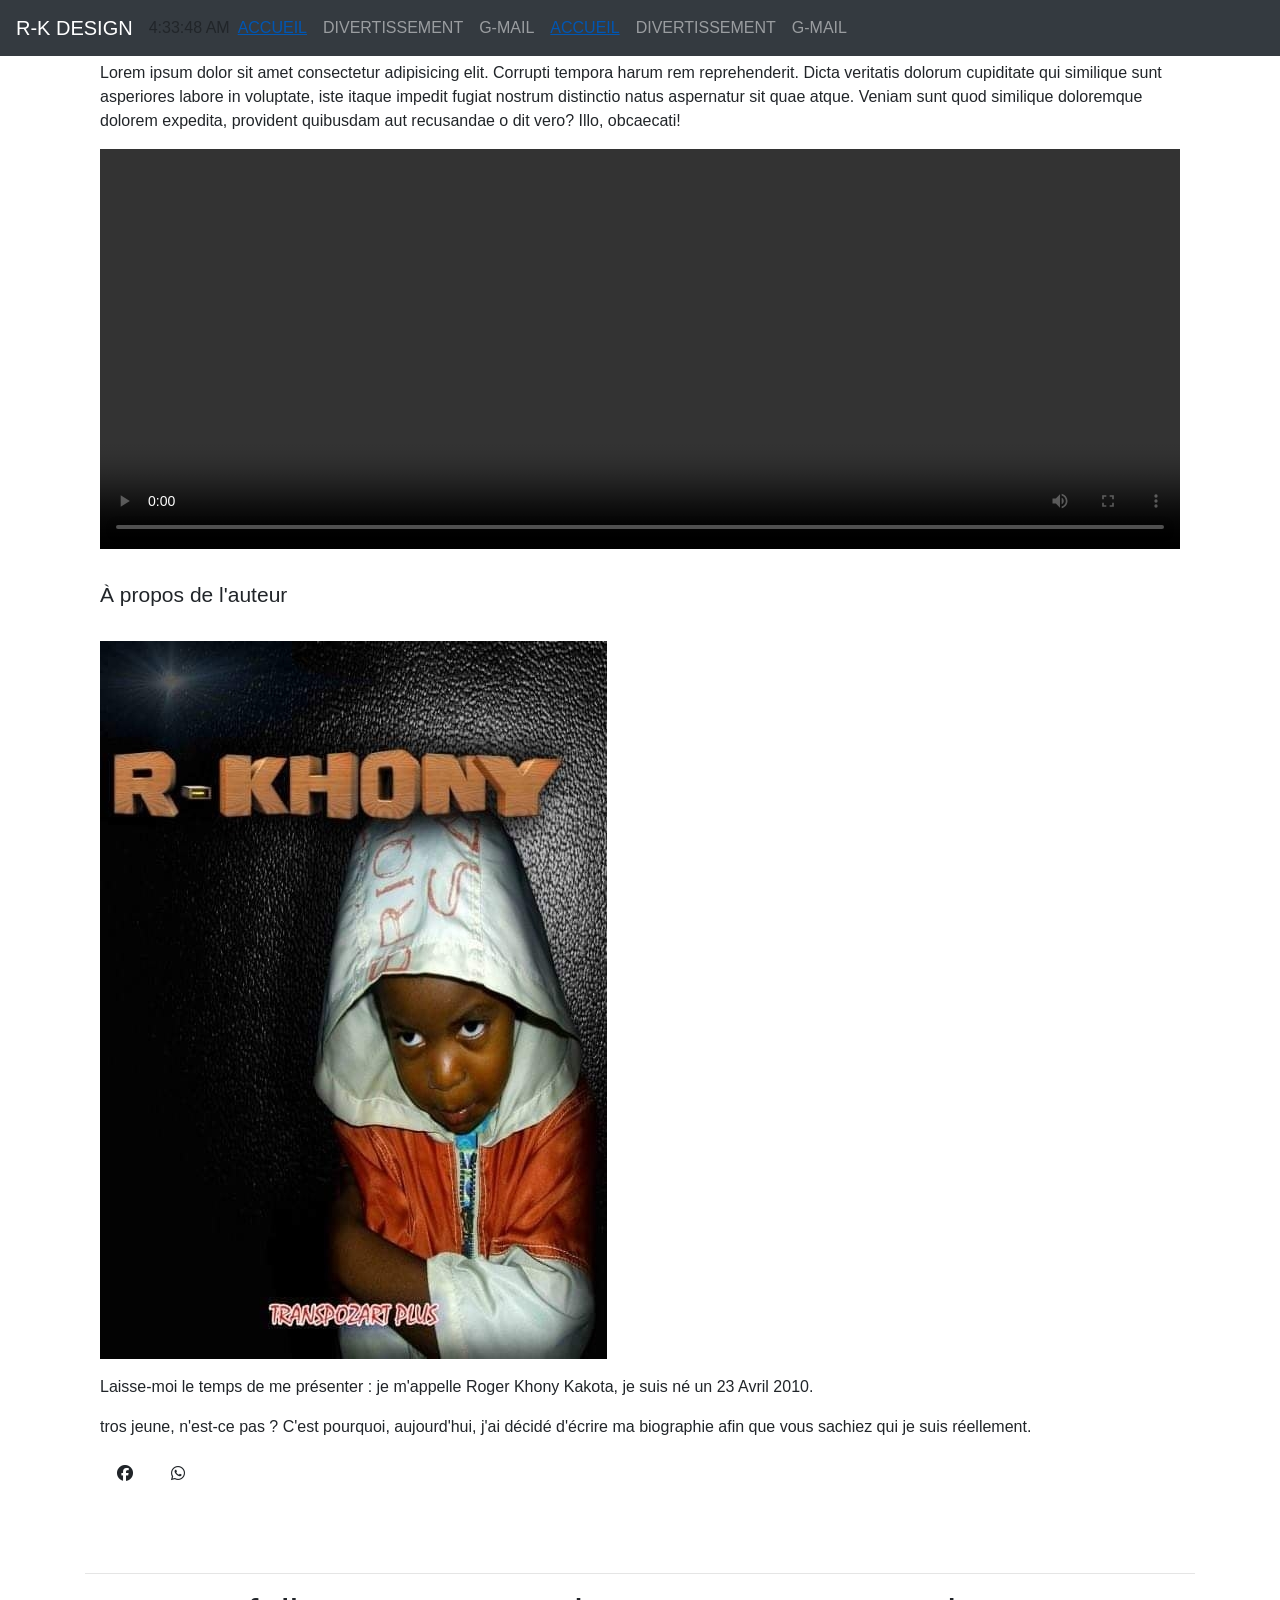
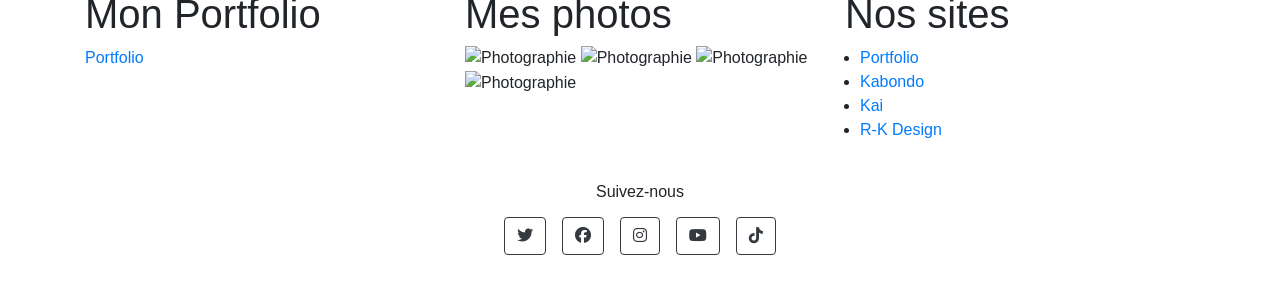
==== index.html @ 72ce95a0 "Add files via upload" ====
<!DOCTYPE html>
<html lang="en">

<head>
  <meta charset="UTF-8">
  <meta name="viewport" content="width=device-width,initial-scale=1.0">
  <meta http-equiv="Content-type" content="text/html; charset=iso-8859-1" />
  <meta name="description" content="150/200 caractères maximum (y compris les espaces) sans passage à la ligne." />
  <meta name="keywords" content="" />
  <meta name="abstract" content="site officiel de R-K DESIGN" />
  <meta name="copyright" content="Le nom et la date du copyright du site" />
  <meta name="author" content="ROGER KHONY KAKOTA" />
  <meta name="language" content="fr" />
  <meta http-equiv="Content-Language" content="fr" />
  <meta name="robots" content="index, FOLLOW" />
  <!-- <meta name="revisit-after" content="30 days" /> -->
  <meta name="reply-to" content="webmaster@lesite.com" />
  <meta name="identifier-url" content="http://www.lesite.com/" />
  <meta name="subject" content="journal de R-K DESIGN" />
  <meta name="expires" content="never" />
  <meta name="publisher" content="R-KHONY" />
  <meta name="location" content="DRC, boma" />
  <meta name="rating" content="general" />
  <meta name="category" content="public" />
  <link rel="stylesheet" href="style.CSS" />
  <link rel="stylesheet" href="https://cdnjs.cloudflare.com/ajax/libs/font-awesome/6.7.2/css/all.min.css" />
  <link rel="stylesheet" href="bootstrap.css" />
  <link rel="shortcut icon" href="D:\rg\logork2.png">
  <title>R-K DESIGN</title>


 
  <style>
    #lien1 {
      color: #0056b3;
      text-decoration: underline;
      text-decoration-color: #0056b3;
    }
    
    .listclick{
      display:inline-block ;
      color: red;
    }
  </style>
 
</head>

<body class="container">
  <header>
    <nav class="navbar navbar-expand-md navbar-dark bg-dark fixed-top">
      <a class="navbar-brand" href="#" id="Titre">R-K DESIGN</a>
      <div id="clock"></div>
      <button id="bouton" class="navbar-toggler header-button" id="settings"  popovertarget="popover-settings" popovertargetaction="toggle" type="button" aria-label="Settings" title="Settings">
        <span class="navbar-toggler-icon"></span>
        <!--type="button" data-toggle="collapse" data-target="#navbarSupportedContent"
        aria-controls="navbarSupportedContent" aria-expanded="false" aria-label="Toggle navigation" -->
      </button>
      <div class="menu" id="list">
        <nav id="navbar" class="nav">
          <ul class="navbar-nav mr-auto">
            <li class="nav-item">
              <a class="nav-link" href="index.html" id="lien1" data-target="home">ACCUEIL</a>
            </li>
            <li class="nav-item">
              <a class="nav-link" href="fichier2.html">DIVERTISSEMENT</a>
            </li>
            <li class="nav-item">
              <a class="nav-link" href="mailto:kylekakota@gmail.com">G-MAIL</a>
            </li>
          </ul>
        </nav>
      </div>

      <div class="navbar-collapse collapse" id="navbarSupportedContent">
        <ul class="navbar-nav mr-auto">
          <li class="nav-item">
            <a class="nav-link" href="index.html" id="lien1" data-target="home">ACCUEIL</a>
          </li>
          <li class="nav-item">
            <a class="nav-link" href="fichier2.html">DIVERTISSEMENT</a>
          </li>
        
          <li class="nav-item">
            <a class="nav-link" href="mailto:kylekakota@gmail.com">G-MAIL</a>
          </li>
        </ul>
      </div>
    </nav>
  </header>
  <main>

    <div>
      <div id="banniere_image1" class="phrase-pre" style="display: block;">
        <div id="banniere_description">
          Retour sur mes vacances en RDC...
          <a href="#" class="bouton_rouge">Voir +</a>
        </div>
      </div>
  
      <div id="banniere_image2" class="phrase-pre" style="display: none;">
        <div id="banniere_description">
          Decouvrez l'inteligence artificiel...
          <a href="#" class="bouton_rouge" id="bouton2">Voir +</a>
        </div>
      </div>
  
      <div id="banniere_image3" class="phrase-pre" style="display: none;">
        <div id="banniere_description">
          Retour sur mes grandes créations...
          <a href="https://kylekakota.github.io/porfolio.github.io/" class="bouton_rouge">Voir +</a>
        </div>
      </div>
  </div>
    <section class="">
        <article id="monArticle" class="col">
            <h4 id="articleTitre"><small>je suis un jeune developpeur <i class="fa fa-user"></i></small></h4>
            <p id="paragraphe">
              Lorem ipsum dolor sit amet 
              consectetur adipisicing elit.
               Corrupti tempora harum rem reprehenderit.
                Dicta veritatis dolorum cupiditate qui similique sunt asperiores labore in voluptate,
                iste itaque impedit fugiat nostrum distinctio natus aspernatur sit quae atque. Veniam sunt quod similique doloremque dolorem expedita, provident quibusdam aut recusandae o
              dit vero? Illo, obcaecati!
            </p>
            <div id="pluSurIA">
              <video src="video/FORMATION_IA.mp4"   controls width="100%" height="400"></video>
            </div>
            <br>
        </article>
      <aside class="col">
        <h4><small>À propos de l'auteur</small></h4>
        <img src="" alt="" id="fleche_bulle" />
        <p id="photo_roger"><img src="images/rk.jpg" alt="Photo de moi" /></p>
        <p>Laisse-moi le temps de me présenter&nbsp;: je
          m'appelle Roger Khony Kakota, je suis né un 23 Avril 2010.</p>
        <p>tros jeune, n'est-ce pas ? C'est pourquoi,
          aujourd'hui, j'ai décidé d'écrire ma biographie afin que vous sachiez qui
          je suis réellement.</p>
        <p> <a  href="https://www.facebook.com/porfile.php?id=100077705928783" target="_blank" class="m-1">
              <button type="button" class="btn">
                <i class="fab fa-facebook" id="facebook"></i>
              </button>
            </a>
            <a href="https://kylekakota.github.io/porfolio.github.io/" target="_blank" class="m-1">
              <button type="button" class="btn">
                <i class="fab fa-whatsapp" id="whatsapp"></i>
              </button>
            </a>
        </p>
      </aside>
  
    </section>
  </main>
  <br>
  <br>
  <hr>

  <footer>
    <div id="decrir" class="row">

      <div id="tweet" class="col">
        <h1>Mon Portfolio</h1>
        <a href="https://kylekakota.github.io/porfolio.github.io/" target="_blank">Portfolio</a>
      </div>

      <div id="mes_photos" class="col">
        <h1>Mes photos</h1>
        <p><img src="images/photo1.jpg" alt="Photographie" />
          <img src="images/photo2.jpg" alt="Photographie" />
          <img src="images/photo3.jpg" alt="Photographie" />
          <img src="images/photo4.jpg" alt="Photographie" />
        </p>
      </div>
      <div id="mes_sites" class="col">
        <h1>Nos sites</h1>
        <div id="listes_sites">
          <ul class="col">
            <li><a href="https://kylekakota.github.io/porfolio.github.io/" target="_blank">Portfolio</a></li>
            <li><a href="https://kylekakota.github.io/porfolio.github.io/" target="_blank">Kabondo</a></li>
            <li><a href="https://kylekakota.github.io/porfolio.github.io/" target="_blank">Kai</a></li>
            <li><a href="#">R-K Design</a></li>
          </ul>
    
          </div>
      </div>
    </div>

    <div class="contact">
      <div class="row justify-content-center p-4">

        <h6> Suivez-nous</h6>
        <div class="col-12 d-flex justify-content-center telechargement flex-wrap">

          <a href="https://kylekakota.github.io/porfolio.github.io/" target="_blank" class="m-2">
            <button type="button" class="btn btn-outline-dark circle_social">
              <i class="fab fa-twitter"></i>
            </button>
          </a>
          <a href="https://www.facebook.com/porfile.php?id=100077705928783" target="_blank" class="m-2">
            <button type="button" class="btn btn-outline-dark circle_social">
              <i class="fab fa-facebook"></i>
            </button>
          </a>

          <a href="https://kylekakota.github.io/porfolio.github.io/" target="_blank" class="m-2">
            <button type="button" class="btn btn-outline-dark circle_social">
              <i class="fab fa-instagram"></i>
            </button>
          </a>
          <a href="https://kylekakota.github.io/porfolio.github.io/" target="_blank" class="m-2">
            <button type="button" class="btn btn-outline-dark circle_social">
              <i class="fab fa-youtube "></i>
            </button>
          </a>

          <a href="https://kylekakota.github.io/porfolio.github.io/" target="_blank" class="m-2">
            <button type="button" class="btn btn-outline-dark circle_social">
              <i class="fab fa-tiktok"></i>

            </button>
          </a>

        </div>

      </div>
</div>
</div>
  </footer>
  <Script src="script.js"></script>
  <!-- <script src="jquery-1.7.1.js"></script>
    <script src="js/bootstrap.js"></script> -->
  <!-- <script src="js/alert.js"></script>
    <script src="js/bootstrap.bundle.js"></script>
    <script src="js/sjs2/carousel.js"></script>
    <script src="js/carousel.js"></script>
    <script src="js/sjs2/collapse.js"></script>
    <script src="js/sjs2/util.js"></script>
    <script src="js/sjs2/button.js"></script>
    <script src="js/sjs2/alert.js"></script>
    <script src="js/sjs1/alert.js"></script>   
    <script src="js/sjs1/button.js"></script>   
    <script src="js/sjs1/carousel.js"></script>   
    <script src="js/sjs1/collapse.js"></script>   
    <script src="js/sjs1/dropdown.js"></script>   
    <script src="js/sjs1/modal.js"></script>   
    <script src="js/sjs1/popover.js"></script>   
    <script src="js/sjs1/scrollspy.js"></script>   
    <script src="js/sjs1/tab.js"></script>   
    <script src="js/sjs1/toast.js"></script>   
    <script src="js/sjs1/util.js"></script>   
    <script src="js/sjs4/bootstrap.min.js"></script>
    <script src="js/sjs4/bootstrap.bundle.min.js"></script> -->
  </body>
</html>
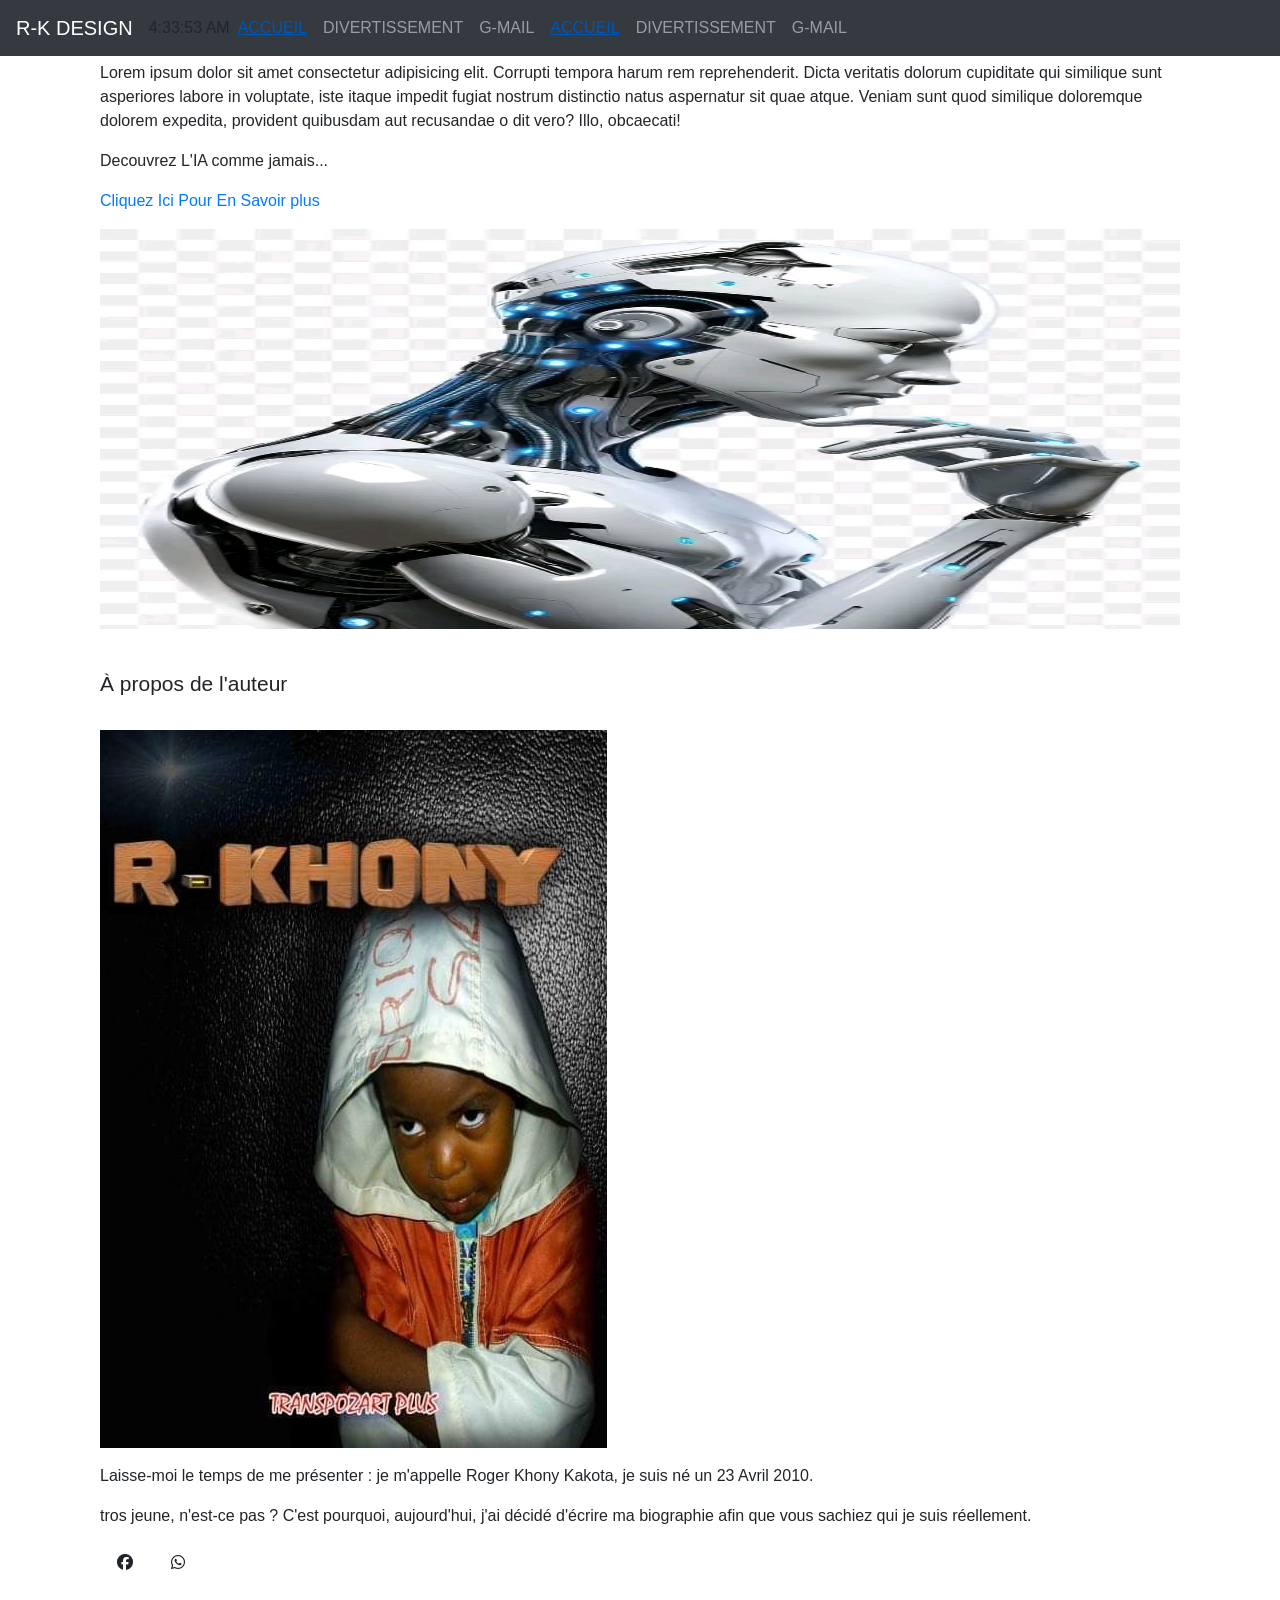
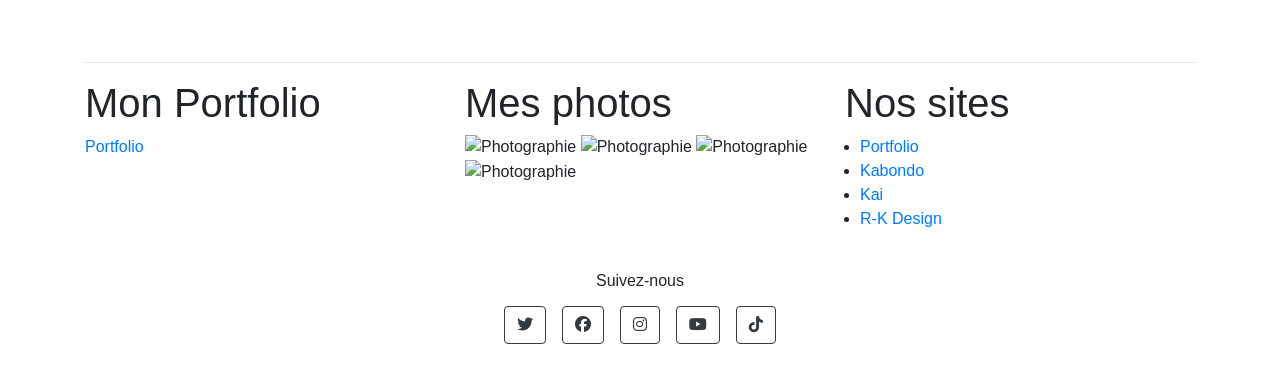
==== commit 091db33e: "Add files via upload" ====
--- a/index.html
+++ b/index.html
@@ -123,10 +123,15 @@
               dit vero? Illo, obcaecati!
             </p>
             <div id="pluSurIA">
-              <video src="video/FORMATION_IA.mp4"   controls width="100%" height="400"></video>
+              <p>Decouvrez L'IA comme jamais...</p>
+              <p><a href="https://google.com/search?q=tous+sur+l'ia" target="_blank">Cliquez Ici Pour En Savoir plus </a>
+                </p> <p><a target="_blank" href="https://google.com/search?q=tous+sur+l'ia">
+                  <img src="images/ia.jpg" alt="image ia" width="100%" height="400px">
+                </a> 
+            </p>
             </div>
-            <br>
         </article>
+        <br>
       <aside class="col">
         <h4><small>À propos de l'auteur</small></h4>
         <img src="" alt="" id="fleche_bulle" />
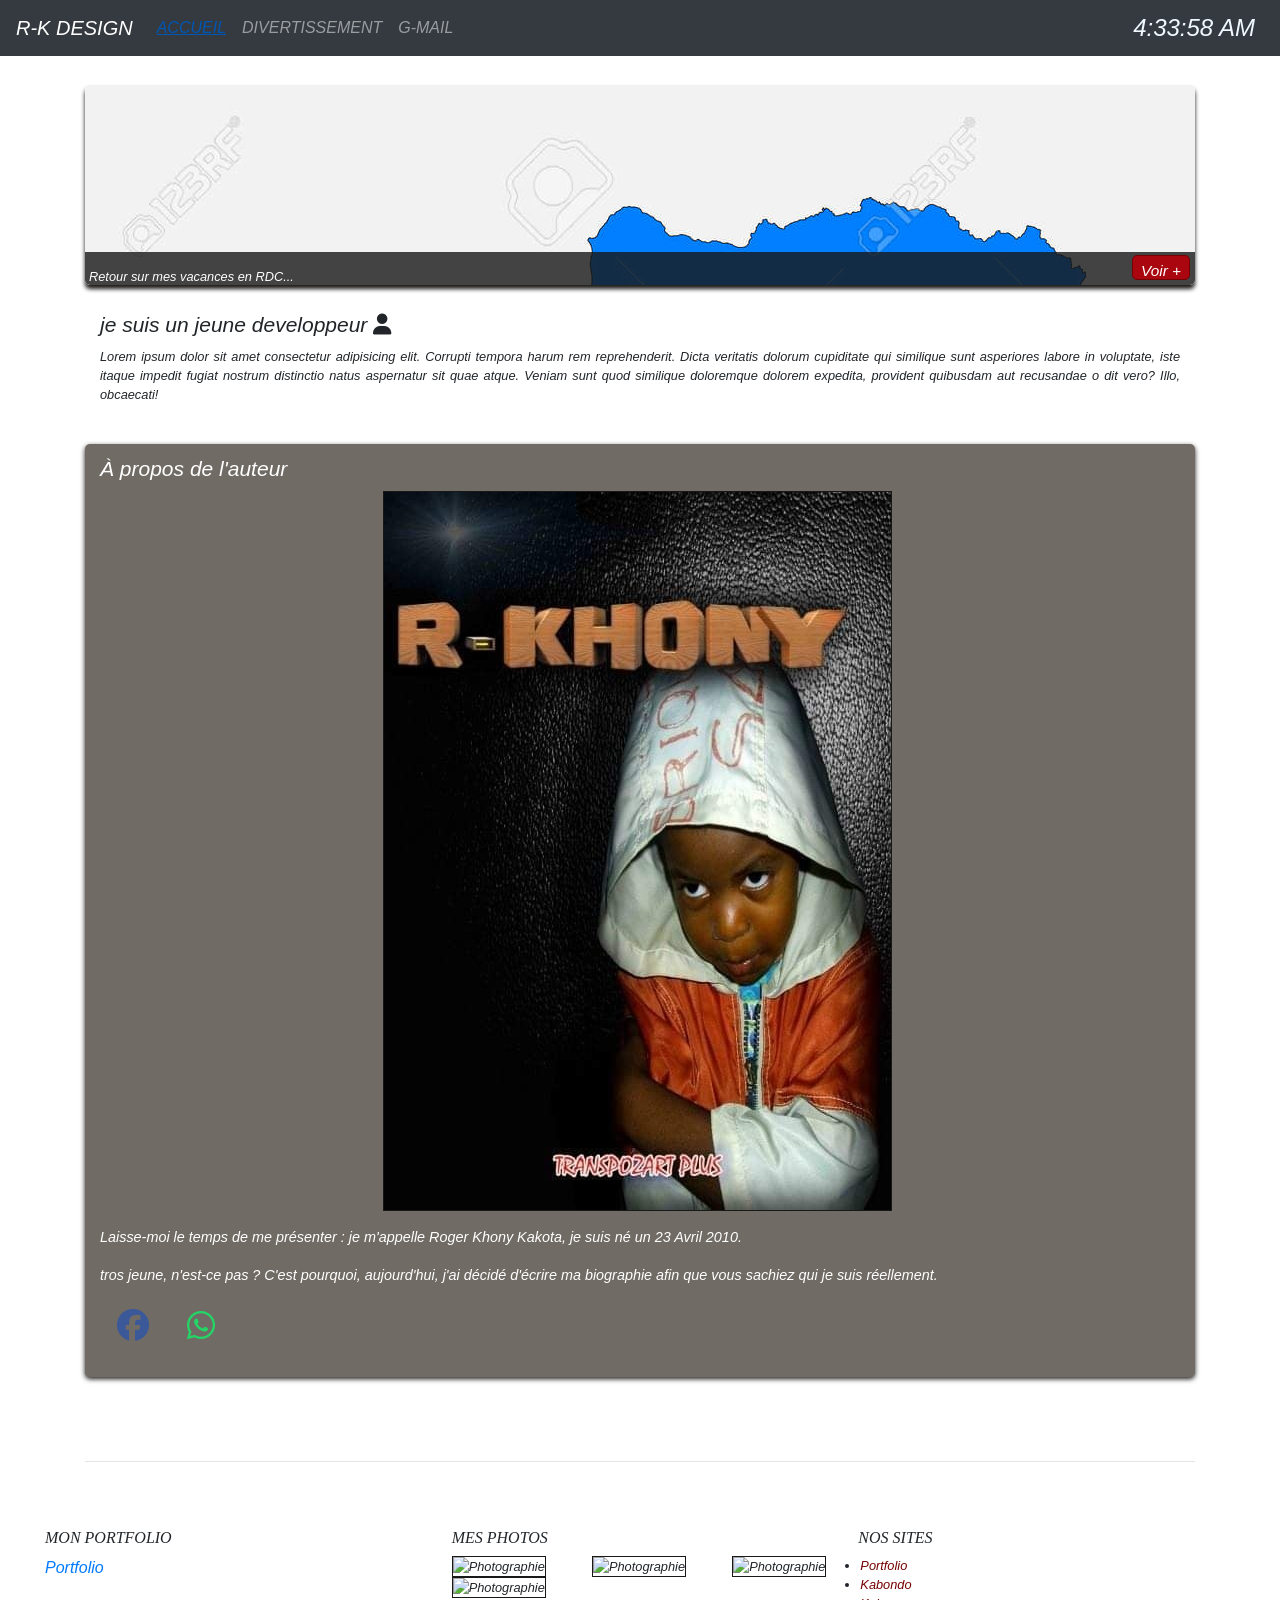
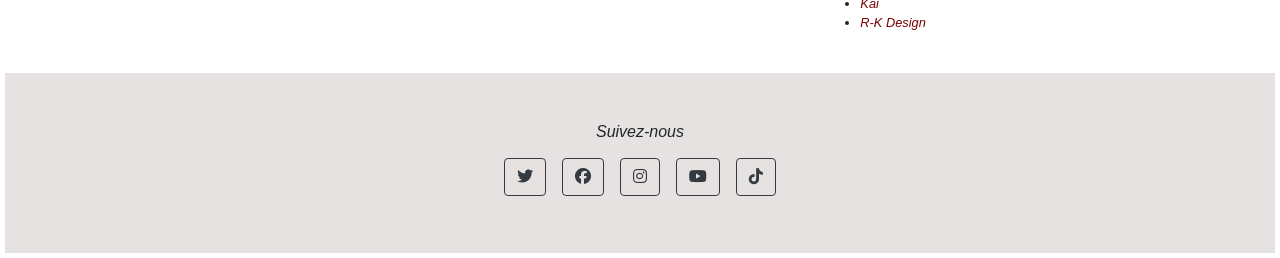
==== commit 95a398ce: "Add files via upload" ====
--- a/index.html
+++ b/index.html
@@ -22,10 +22,10 @@
   <meta name="location" content="DRC, boma" />
   <meta name="rating" content="general" />
   <meta name="category" content="public" />
-  <link rel="stylesheet" href="style.CSS" />
+  <link rel="stylesheet" href="/style.css" />
   <link rel="stylesheet" href="https://cdnjs.cloudflare.com/ajax/libs/font-awesome/6.7.2/css/all.min.css" />
-  <link rel="stylesheet" href="bootstrap.css" />
-  <link rel="shortcut icon" href="D:\rg\logork2.png">
+  <link rel="stylesheet" href="/bootstrap.css" />
+  <!-- <link rel="shortcut icon" href="D:\rg\logork2.png"> -->
   <title>R-K DESIGN</title>
 
 
@@ -231,7 +231,7 @@
 </div>
 </div>
   </footer>
-  <Script src="script.js"></script>
+  <Script src="/script.js"></script>
   <!-- <script src="jquery-1.7.1.js"></script>
     <script src="js/bootstrap.js"></script> -->
   <!-- <script src="js/alert.js"></script>
--- a/style.css
+++ b/style.css
@@ -0,0 +1,317 @@
+@import url('https://googleapis.com/css?family=Advent+polDancing+Script&display=wrap');
+@media screen {
+  
+
+body{
+ font-family:'Advent Pro'; 
+ font-style:italic;
+ font-weight:bold;
+ padding-top:70px;
+ margin:0;
+ background-color:hsl(50, 100%, 90%) ;
+ font-family: 'Trebuchet MS', Arial, sans-serif;
+ color: #181818;
+}
+/* #bouton:hover{
+  color: #181818;
+} */
+#clock{
+  font-family: verdana, sans-serif;
+  font-size: 1.5em ;
+  color: aliceblue;
+}
+#pluSurIA{
+  width: 100%;
+  height: 400px;
+  display: none;
+}
+#list{
+  display:none;   
+  height: 200px;
+  width:40%;
+  position: absolute;
+  top: 58px ;
+  right:0px;
+  z-index: 1030;
+  border: 1px solid #555;
+  border-radius: 10px;
+  background-color:rgba(0, 0, 0, 0.731); 
+  padding: 20px;
+
+} 
+
+
+h3{
+   font-family: 'Dancing Script';
+   text-align: center;
+   font-size: 1.8em;
+   color:antiquewhite;
+   text-shadow: 1px 3px 2px black;
+}
+p{
+  text-align: justify;
+}
+
+#decrir{
+  display: flex;
+  flex-direction: row;
+  margin: 25px;
+}
+section h1, footer h1
+{
+ font-family: Dayrom, serif;
+ font-weight: normal;
+ text-transform: uppercase;
+}
+
+
+header h1
+{
+ font-family: 'BallparkWeiner', serif;
+ font-size: 2.5em;
+ font-weight: normal;
+ margin: 0 0 0 10px;
+}
+header h2
+{
+ font-family: Dayrom, serif;
+ font-size: 1.1em;
+ margin-top: 0px;
+ font-weight: normal;
+}
+
+#banniere_image1,
+#banniere_image2,
+#banniere_image3
+{
+ margin-top: 15px;
+ height: 200px;
+ border-radius: 5px; 
+ position: relative;
+ box-shadow: 0px 4px 4px #1c1a19;
+ margin-bottom: 25px;
+}
+#banniere_image1{
+  background-image: url('images/carte_rdc.jpg') ;
+}
+#banniere_image2{
+  background-image: url('images/ia.jpg') ;
+}
+#banniere_description
+{
+ position: absolute;
+ bottom: 0;
+ border-radius: 0px 0px 5px 5px;
+ width: 100%;
+ height: 33px;
+ padding-top: 15px;
+ padding-left: 4px;
+ padding-right: 20%;
+ background-color:  rgba(24,24,24,0.8);
+ color: white;
+ font-size: 0.8em;
+}
+.bouton_rouge
+{
+ height: 25px;
+ position: absolute;
+ right: 5px;
+ bottom: 5px;
+ background: rgba(173, 5, 14, 0.973) repeat-x;
+ border: 1px solid #760001;
+ border-radius: 5px;
+ font-size: 1.2em;
+ text-align: center;
+ padding: 3px 8px 0px 8px;
+ color: white;
+ text-decoration: none;
+}
+.bouton_rouge img
+{
+ border: 0;
+}
+section
+{
+ display: flex;
+ margin-bottom: 20px;
+}
+article, aside
+{
+ text-align: justify;
+}
+article
+{
+ margin-right: 10px;
+ flex: 3;
+}
+.ico_categorie
+{
+ vertical-align: middle;
+ margin-right: 8px;
+}
+article p
+{
+ font-size: 0.8em;
+}
+aside
+{
+ flex: 1.2;
+ position: relative;
+ background-color: #706b64;
+ box-shadow: 0px 2px 5px #1c1a19;
+ border-radius: 5px;
+ padding: 10px;
+ color: white;
+ font-size: 0.9em;
+}
+#fleche_bulle
+{
+ position: absolute;
+ top: 100px;
+ left: -12px;
+}
+#photo_roger
+{
+ text-align: center;
+}
+#photo_roger img
+{
+ border: 1px solid #181818;
+
+}
+#facebook{
+  font-size: 2em;
+  color:#3b5998;
+}#whatsapp{
+  font-size: 2em;
+  color:#25d366;
+}
+aside img
+{
+ margin-right: 5px;
+}
+footer
+{
+  position:absolute;
+    right: 0;
+    left: 0;
+    padding: 5px;
+    padding-top: 25px;
+}
+footer p, footer ul
+{
+ font-size: 0.8em;
+}
+footer h1
+{
+ font-size: 1em;
+}
+#tweet
+{
+ width: 28%;
+}
+#mes_photos
+{
+ width: 35%;
+}
+#mes_sites
+{
+ width: 31%;
+}
+#mes_photos img
+{
+ border: 1px solid #181818;
+ margin-right: 2px;
+}
+#listes_sites
+{
+ display: flex;
+ justify-content: space-between;
+ margin-top: 0;
+}
+#mes_sites ul
+{
+ list-style-image: url('images/ico_liensexterne.png');
+ padding-left: 2px;
+}
+#mes_sites a
+{
+ text-decoration: none;
+ color: #760001;
+}
+.contact{
+  width: 100%;
+  background-color:rgba(226, 219, 219, 0.8);
+  padding:25px 2px;
+} 
+ @media all and (max-width: 1024px)
+{
+ 
+ section
+ {
+ flex-direction: column;
+ }
+ article, aside
+ {
+ width: auto;
+ margin-bottom: 15px;
+ }
+
+ #fleche_bulle
+ {
+ display: none;
+ }
+
+ #photo_roger img
+ {
+ width: 110px;
+ float: right;
+ margin-left: 15px;
+ height: 200px;
+ }
+
+ aside p:last-child
+ {
+ text-align: center;
+ }
+} 
+@media all and (min-width : 768px){
+  #list{
+    display: none;
+  }
+  header{
+    position: relative;
+  }
+  #clock{
+    position: absolute;
+    right: 25px;
+  }
+}
+@media all and (max-width : 430px){
+  body{
+    display:non;
+  }
+  #clock{
+    font-size: 1em;
+}
+#banniere_description{
+  font-size:10px;
+}
+#articleTitre{
+  font-size: 15px;
+}
+footer{
+  font-size:8.5px;
+}
+
+}
+@media all and (max-width : 300px){
+  #Titre{
+    font-size: 1em;
+  }
+  aside{
+    font-size:0.78em;
+  }
+}
+}
+
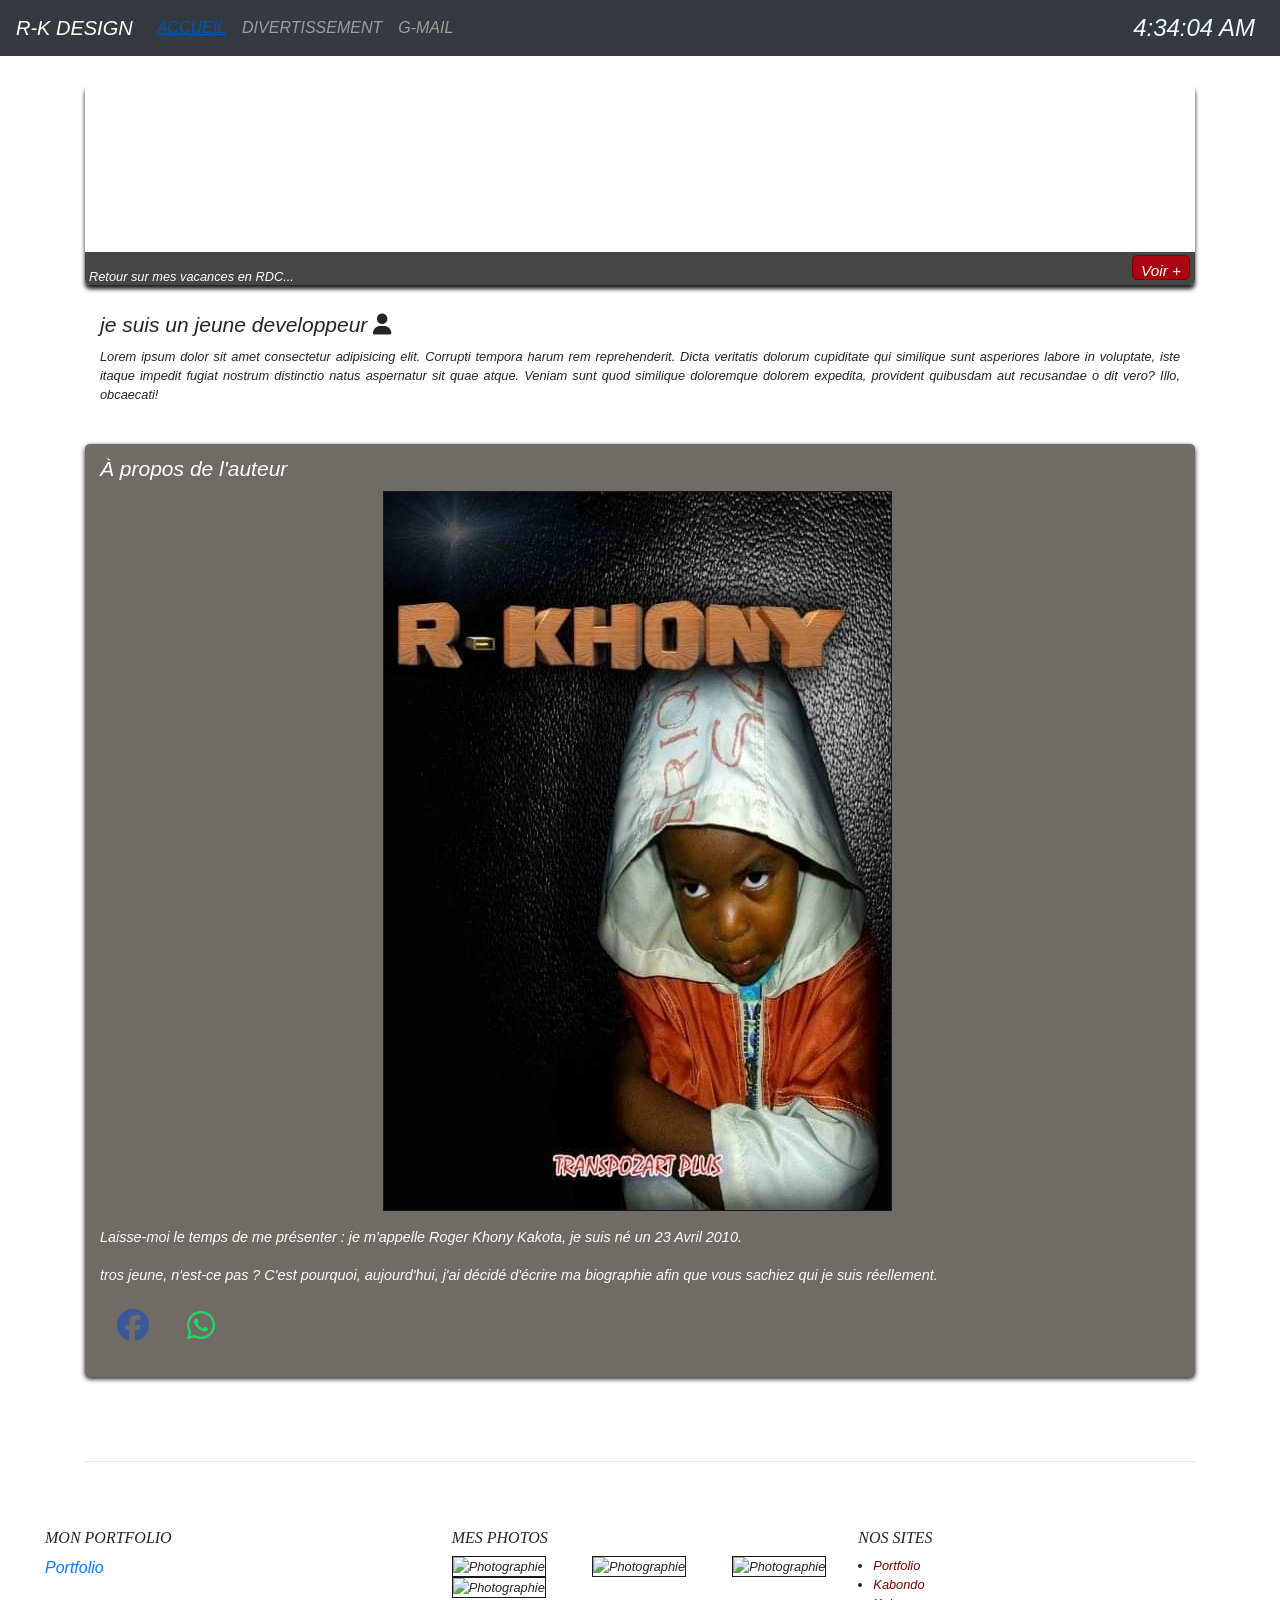
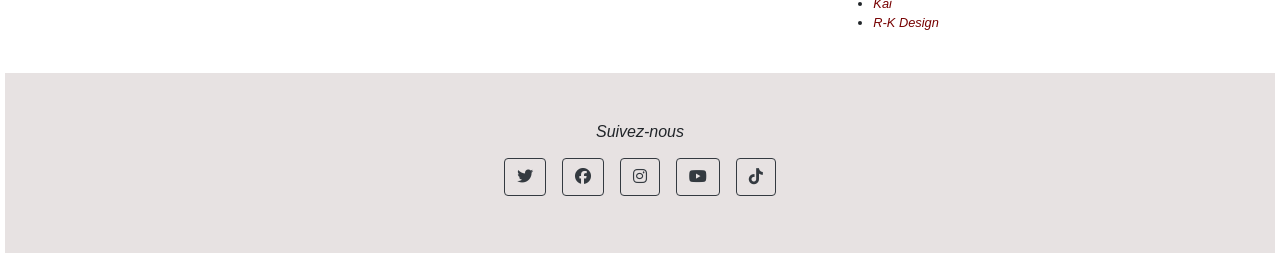
==== commit ca6e1c84: "Add files via upload" ====
--- a/index.html
+++ b/index.html
@@ -22,9 +22,9 @@
   <meta name="location" content="DRC, boma" />
   <meta name="rating" content="general" />
   <meta name="category" content="public" />
-  <link rel="stylesheet" href="/style.css" />
+  <link rel="stylesheet" href="css/style.css" />
   <link rel="stylesheet" href="https://cdnjs.cloudflare.com/ajax/libs/font-awesome/6.7.2/css/all.min.css" />
-  <link rel="stylesheet" href="/bootstrap.css" />
+  <link rel="stylesheet" href="css/bootstrap.css" />
   <!-- <link rel="shortcut icon" href="D:\rg\logork2.png"> -->
   <title>R-K DESIGN</title>
 
@@ -231,29 +231,6 @@
 </div>
 </div>
   </footer>
-  <Script src="/script.js"></script>
-  <!-- <script src="jquery-1.7.1.js"></script>
-    <script src="js/bootstrap.js"></script> -->
-  <!-- <script src="js/alert.js"></script>
-    <script src="js/bootstrap.bundle.js"></script>
-    <script src="js/sjs2/carousel.js"></script>
-    <script src="js/carousel.js"></script>
-    <script src="js/sjs2/collapse.js"></script>
-    <script src="js/sjs2/util.js"></script>
-    <script src="js/sjs2/button.js"></script>
-    <script src="js/sjs2/alert.js"></script>
-    <script src="js/sjs1/alert.js"></script>   
-    <script src="js/sjs1/button.js"></script>   
-    <script src="js/sjs1/carousel.js"></script>   
-    <script src="js/sjs1/collapse.js"></script>   
-    <script src="js/sjs1/dropdown.js"></script>   
-    <script src="js/sjs1/modal.js"></script>   
-    <script src="js/sjs1/popover.js"></script>   
-    <script src="js/sjs1/scrollspy.js"></script>   
-    <script src="js/sjs1/tab.js"></script>   
-    <script src="js/sjs1/toast.js"></script>   
-    <script src="js/sjs1/util.js"></script>   
-    <script src="js/sjs4/bootstrap.min.js"></script>
-    <script src="js/sjs4/bootstrap.bundle.min.js"></script> -->
+  <Script src="js/script.js"></script>
   </body>
 </html>  
--- a/css/style.css
+++ b/css/style.css
@@ -0,0 +1,313 @@
+@import url('https://googleapis.com/css?family=Advent+polDancing+Script&display=wrap');
+@media screen {
+  
+
+body{
+ font-family:'Advent Pro'; 
+ font-style:italic;
+ font-weight:bold;
+ padding-top:70px;
+ margin:0;
+ background-color:hsl(50, 100%, 90%) ;
+ font-family: 'Trebuchet MS', Arial, sans-serif;
+ color: #181818;
+}
+/* #bouton:hover{
+  color: #181818;
+} */
+#clock{
+  font-family: verdana, sans-serif;
+  font-size: 1.5em ;
+  color: aliceblue;
+}
+#pluSurIA{
+  width: 100%;
+  height: 400px;
+  display: none;
+}
+#list{
+  display:none;   
+  height: 200px;
+  width:40%;
+  position: absolute;
+  top: 58px ;
+  right:0px;
+  z-index: 1030;
+  border: 1px solid #555;
+  border-radius: 10px;
+  background-color:rgba(0, 0, 0, 0.731); 
+  padding: 20px;
+
+} 
+
+
+h3{
+   font-family: 'Dancing Script';
+   text-align: center;
+   font-size: 1.8em;
+   color:antiquewhite;
+   text-shadow: 1px 3px 2px black;
+}
+p{
+  text-align: justify;
+}
+
+#decrir{
+  display: flex;
+  flex-direction: row;
+  margin: 25px;
+}
+section h1, footer h1
+{
+ font-family: Dayrom, serif;
+ font-weight: normal;
+ text-transform: uppercase;
+}
+
+
+header h1
+{
+ font-family: 'BallparkWeiner', serif;
+ font-size: 2.5em;
+ font-weight: normal;
+ margin: 0 0 0 10px;
+}
+header h2
+{
+ font-family: Dayrom, serif;
+ font-size: 1.1em;
+ margin-top: 0px;
+ font-weight: normal;
+}
+
+#banniere_image1,
+#banniere_image2,
+#banniere_image3
+{
+ margin-top: 15px;
+ height: 200px;
+ border-radius: 5px; 
+ position: relative;
+ box-shadow: 0px 4px 4px #1c1a19;
+ margin-bottom: 25px;
+}
+#banniere_image1{
+  background-image: url('images/carte_rdc.jpg') ;
+}
+#banniere_image2{
+  background-image: url('images/ia.jpg') ;
+}
+#banniere_description
+{
+ position: absolute;
+ bottom: 0;
+ border-radius: 0px 0px 5px 5px;
+ width: 100%;
+ height: 33px;
+ padding-top: 15px;
+ padding-left: 4px;
+ padding-right: 20%;
+ background-color:  rgba(24,24,24,0.8);
+ color: white;
+ font-size: 0.8em;
+}
+.bouton_rouge
+{
+ height: 25px;
+ position: absolute;
+ right: 5px;
+ bottom: 5px;
+ background: rgba(173, 5, 14, 0.973) repeat-x;
+ border: 1px solid #760001;
+ border-radius: 5px;
+ font-size: 1.2em;
+ text-align: center;
+ padding: 3px 8px 0px 8px;
+ color: white;
+ text-decoration: none;
+}
+.bouton_rouge img
+{
+ border: 0;
+}
+section
+{
+ display: flex;
+ margin-bottom: 20px;
+}
+article, aside
+{
+ text-align: justify;
+}
+article
+{
+ margin-right: 10px;
+ flex: 3;
+}
+.ico_categorie
+{
+ vertical-align: middle;
+ margin-right: 8px;
+}
+article p
+{
+ font-size: 0.8em;
+}
+aside
+{
+ flex: 1.2;
+ position: relative;
+ background-color: #706b64;
+ box-shadow: 0px 2px 5px #1c1a19;
+ border-radius: 5px;
+ padding: 10px;
+ color: white;
+ font-size: 0.9em;
+}
+#fleche_bulle
+{
+ position: absolute;
+ top: 100px;
+ left: -12px;
+}
+#photo_roger
+{
+ text-align: center;
+}
+#photo_roger img
+{
+ border: 1px solid #181818;
+
+}
+#facebook{
+  font-size: 2em;
+  color:#3b5998;
+}#whatsapp{
+  font-size: 2em;
+  color:#25d366;
+}
+aside img
+{
+ margin-right: 5px;
+}
+footer
+{
+  position:absolute;
+    right: 0;
+    left: 0;
+    padding: 5px;
+    padding-top: 25px;
+}
+footer p, footer ul
+{
+ font-size: 0.8em;
+}
+footer h1
+{
+ font-size: 1em;
+}
+#tweet
+{
+ width: 28%;
+}
+#mes_photos
+{
+ width: 35%;
+}
+#mes_sites
+{
+ width: 31%;
+}
+#mes_photos img
+{
+ border: 1px solid #181818;
+ margin-right: 2px;
+}
+#listes_sites
+{
+ display: flex;
+ justify-content: space-between;
+ margin-top: 0;
+}
+
+#mes_sites a
+{
+ text-decoration: none;
+ color: #760001;
+}
+.contact{
+  width: 100%;
+  background-color:rgba(226, 219, 219, 0.8);
+  padding:25px 2px;
+} 
+ @media all and (max-width: 1024px)
+{
+ 
+ section
+ {
+ flex-direction: column;
+ }
+ article, aside
+ {
+ width: auto;
+ margin-bottom: 15px;
+ }
+
+ #fleche_bulle
+ {
+ display: none;
+ }
+
+ #photo_roger img
+ {
+ width: 110px;
+ float: right;
+ margin-left: 15px;
+ height: 200px;
+ }
+
+ aside p:last-child
+ {
+ text-align: center;
+ }
+} 
+@media all and (min-width : 768px){
+  #list{
+    display: none;
+  }
+  header{
+    position: relative;
+  }
+  #clock{
+    position: absolute;
+    right: 25px;
+  }
+}
+@media all and (max-width : 430px){
+  body{
+    display:non;
+  }
+  #clock{
+    font-size: 1em;
+}
+#banniere_description{
+  font-size:10px;
+}
+#articleTitre{
+  font-size: 15px;
+}
+footer{
+  font-size:8.5px;
+}
+
+}
+@media all and (max-width : 300px){
+  #Titre{
+    font-size: 1em;
+  }
+  aside{
+    font-size:0.78em;
+  }
+}
+}
+
